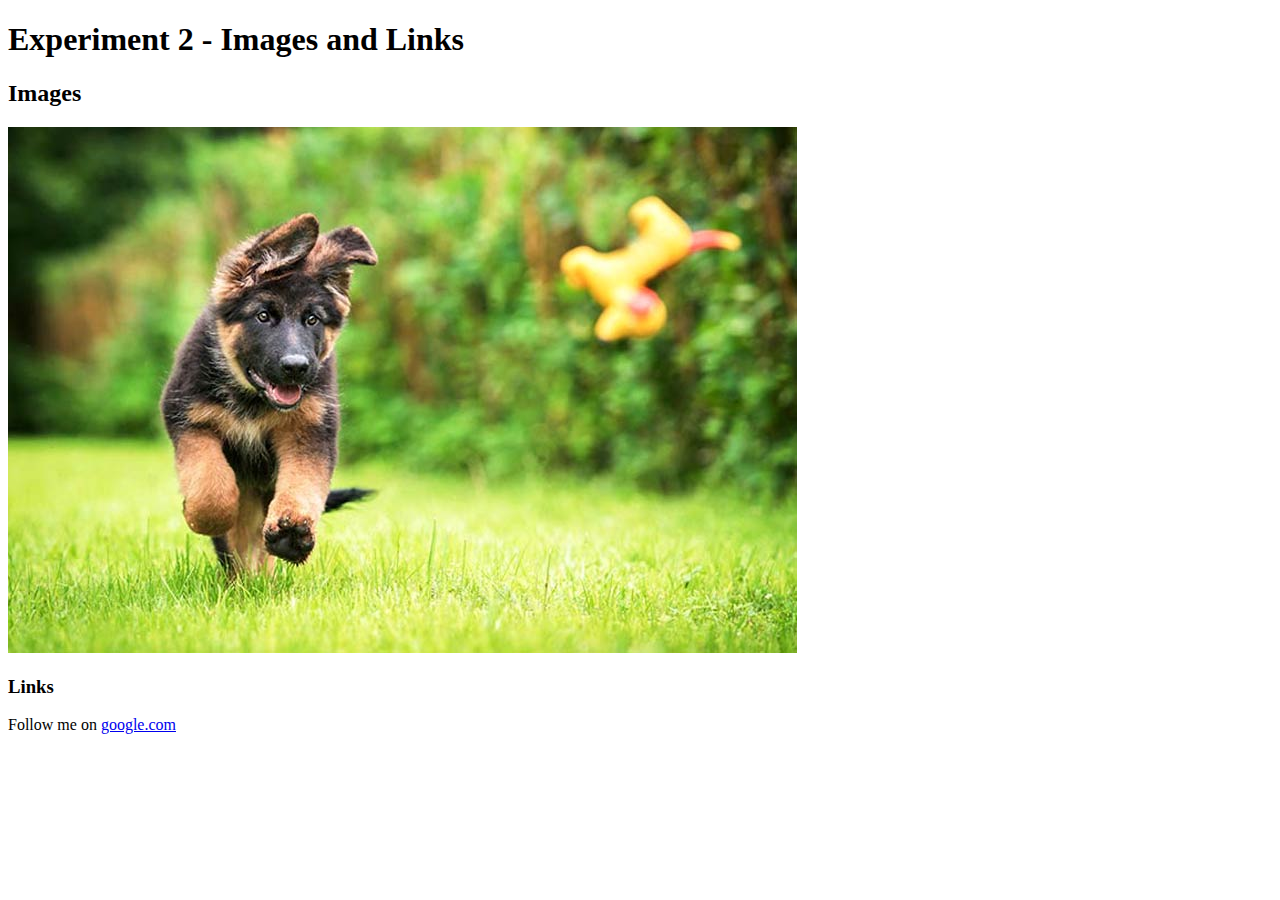
==== expriment2.html @ 914c37eb "experiment2" ====
<!DOCTYPE html>
<html lang="en">
<head>
    <meta charset="UTF-8">
    <meta name="viewport" content="width=device-width, initial-scale=1.0">
    <meta http-equiv="X-UA-Compatible" content="ie=edge">
    <title>Document</title>
</head>
<body>
    <h1>Experiment 2 - Images and Links</h1>
    <h2>Images</h2>


    <img src="images/puppy.jpg" alt="puppy"> 
    <h3>Links</h3>
    <p> Follow me on <a href="http://www.google.com/" target="_blank">google.com</a></p>

    
</body>
</html>
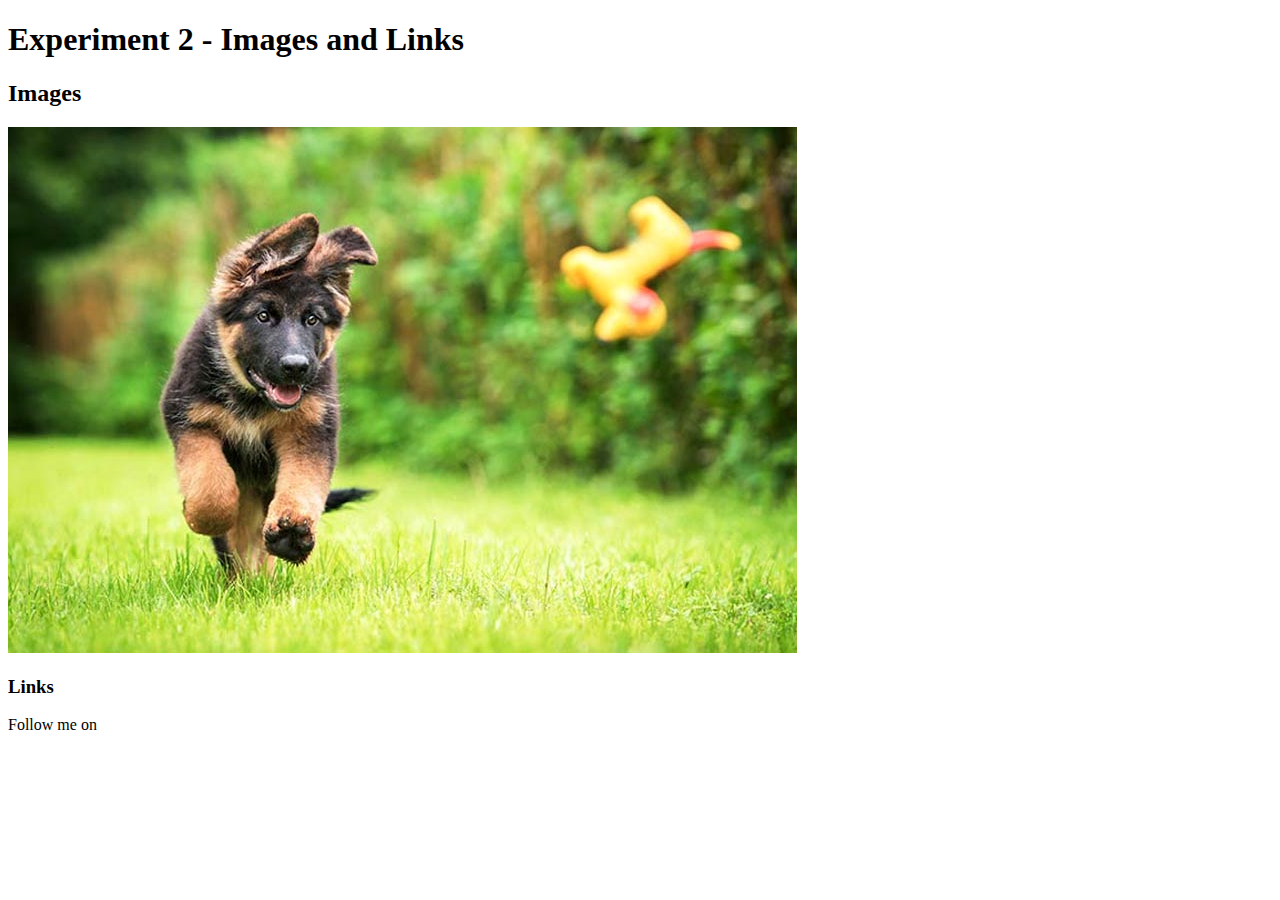
==== commit 8b434786: "experiment2" ====
--- a/expriment2.html
+++ b/expriment2.html
@@ -1,20 +1,26 @@
 <!DOCTYPE html>
 <html lang="en">
+
 <head>
     <meta charset="UTF-8">
     <meta name="viewport" content="width=device-width, initial-scale=1.0">
     <meta http-equiv="X-UA-Compatible" content="ie=edge">
     <title>Document</title>
 </head>
+
 <body>
     <h1>Experiment 2 - Images and Links</h1>
     <h2>Images</h2>
 
+    <a href="http://www.google.com/" target="_blank">
+        <img src="images/puppy.jpg" alt="puppy">
+    </a>
 
-    <img src="images/puppy.jpg" alt="puppy"> 
     <h3>Links</h3>
-    <p> Follow me on <a href="http://www.google.com/" target="_blank">google.com</a></p>
+    <p> Follow me on</p>
 
-    
+
+
 </body>
+
 </html>